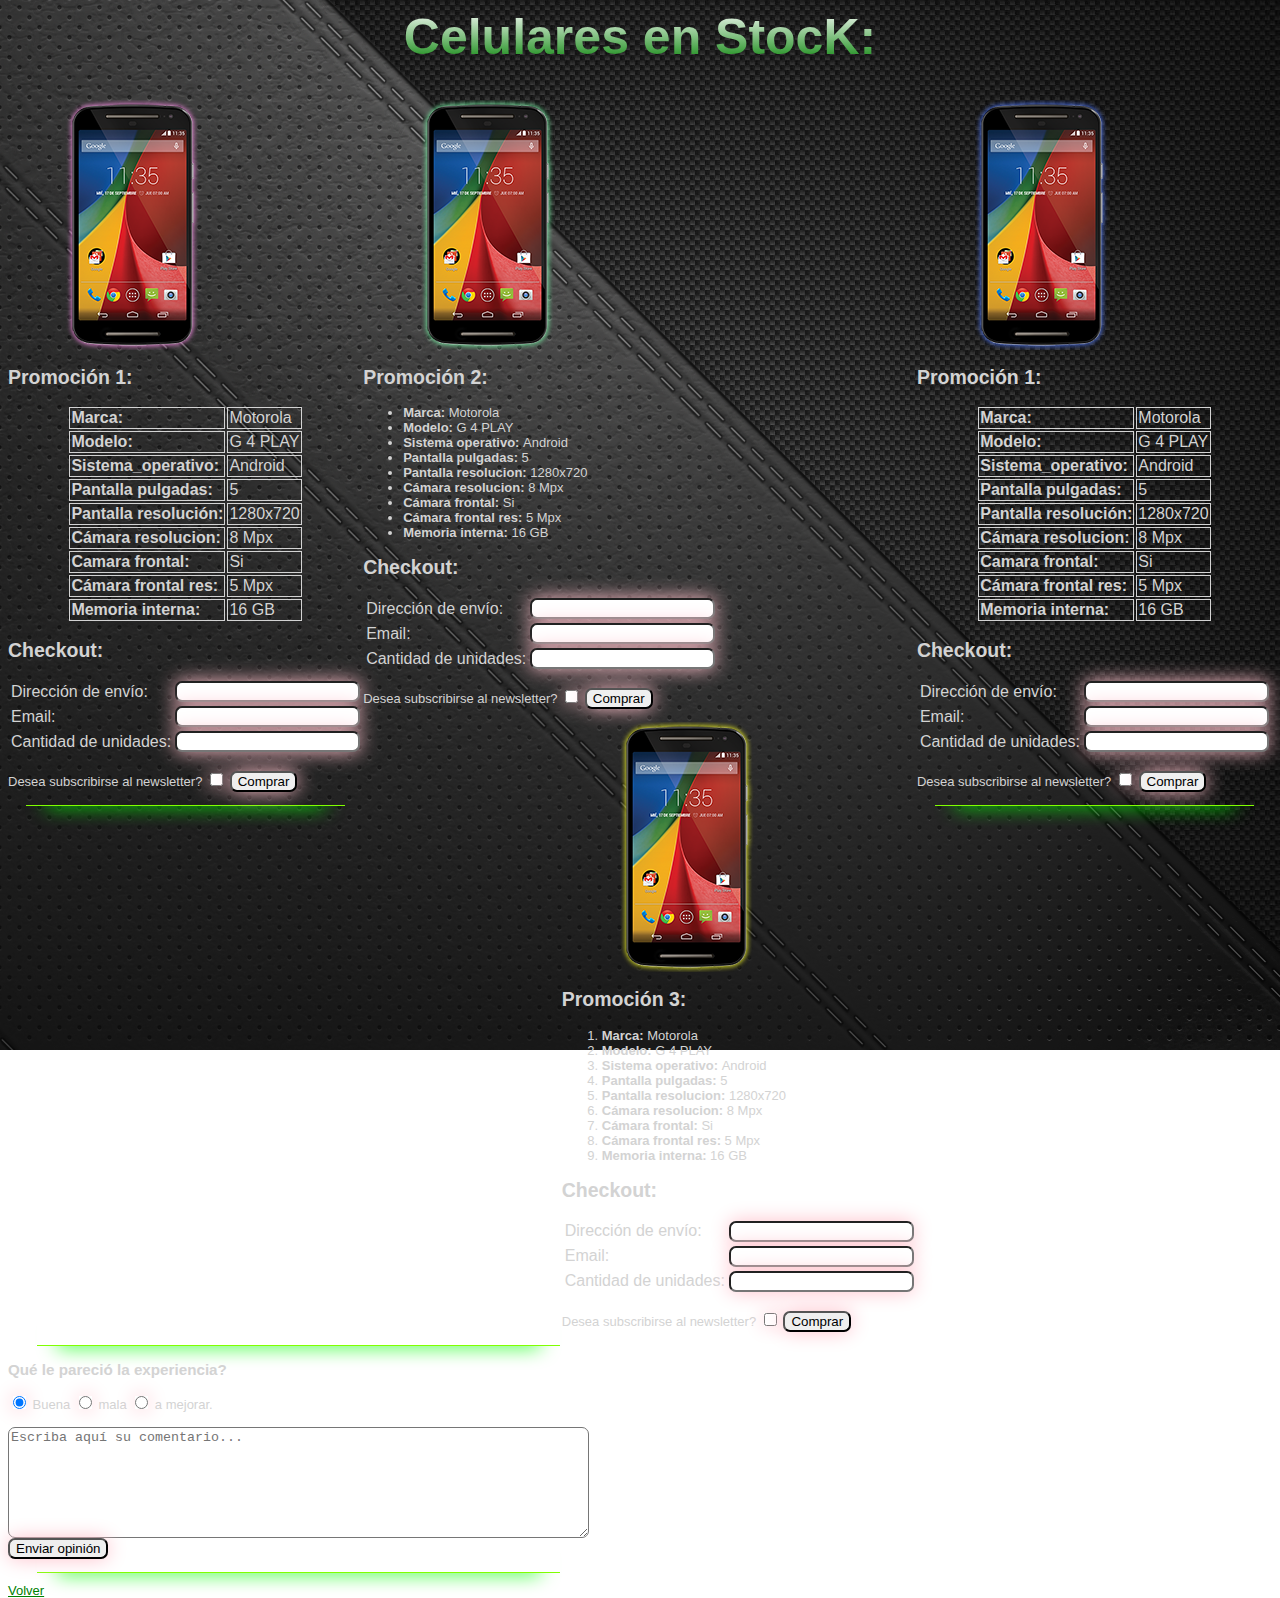
==== WebContent/webapp/paginas/lista.html @ 75418d7d "estos son los cambios del 11-02-2017" ====
<html>
<head>
		<meta charset="UTF-8">
		<link rel="stylesheet" type="text/css" href="../css/comunidadIT.css">
		<title>Página de pruebas ComIT Berlot</title>
</head>

	<body>
		<div>	<h1>	Celulares en StocK:	</h1>	</div>
		
	<div id="celularCuadrante1">
		<img alt="auto" src="../img/motoBordeRosa.png">
			<h2>Promoción 1:</h2>
				<form action="ServletComprar.jsp" method="post">	
						<table id="tablaCelular1" align="center">	
							<tr>
								<td>
									<strong>	Marca:	</strong>
								</td>
					
								<td>
									Motorola
								</td>
							</tr>
					
							<tr>
								<td>
									<strong>	Modelo:	</strong>
								</td>
							
								<td> 
									G 4 PLAY
								</td>
							</tr>
							
							<tr>
								<td>
									<strong>	Sistema_operativo:	</strong>
								</td>
							
								<td> 
									Android
								</td>
							</tr>
							
							<tr>
								<td>
									<strong>	Pantalla pulgadas:	</strong>
								</td>
							
								<td> 
									5
								</td>
							</tr>
							
							<tr>
								<td>
									<strong>	Pantalla resolución:	</strong>
								</td>
							
								<td> 
									1280x720
								</td>
							</tr>
							
							<tr>
								<td>
									<strong>	Cámara resolucion:	</strong>
								</td>
							
								<td> 
									8 Mpx
								</td>
							</tr>
							
							<tr>
								<td>
									<strong>	Camara frontal:		</strong>
								</td>
							
								<td> 
									Si
								</td>
							</tr>
							
							<tr>
								<td>
									<strong>	Cámara frontal res:		</strong>
								</td>
							
								<td> 
									5 Mpx
								</td>
							</tr>
							
							<tr>
								<td>
									<strong>	Memoria interna:	</strong>
								</td>
							
								<td> 
									16 GB
								</td>
							</tr>
						</table>
						
						<h2>Checkout:</h2>
							<table id="tablaCompra">
								<tr>
									<td>
										<label for="direccion">Dirección de envío:</label>
									</td>
								
									<td>
										<input type="text" name="direccion">
									</td>
								</tr>
								
								<tr>
									<td>
										<label for="email">Email:</label>
									</td>
								
									<td>
										<input type="text" name="email">
									</td>
								</tr>
								
								<tr>
									<td>
										<label for="cantidad">Cantidad de unidades:</label>
									</td>
								
									<td>
										<input type="number" name="cantidad">
									</td>
								</tr>
							</table>
							
							<br>
							
								<tr>
									<td>
										<label for="suscribirse">Desea subscribirse al newsletter?</label>
									</td>
								
									<td>
										<input type="checkbox" name="suscribirse" value="true">
									</td>
								</tr>
								
								<tr>
									<td>
										<input type="submit" value="Comprar">
									</td>
								</tr>
						</form>
						
						<hr>
				</div>

	<div id="CelularCuadrante2">
		<img alt="auto" src="../img/motoBordeAzul.png">
			<h2>Promoción 1:</h2>
				<form action="ServletComprar.jsp" method="post">	
						<table id="tablaCelular1" align="center">	
							<tr>
								<td>
									<strong>	Marca:	</strong>
								</td>
					
								<td>
									Motorola
								</td>
							</tr>
					
							<tr>
								<td>
									<strong>	Modelo:	</strong>
								</td>
							
								<td> 
									G 4 PLAY
								</td>
							</tr>
							
							<tr>
								<td>
									<strong>	Sistema_operativo:	</strong>
								</td>
							
								<td> 
									Android
								</td>
							</tr>
							
							<tr>
								<td>
									<strong>	Pantalla pulgadas:	</strong>
								</td>
							
								<td> 
									5
								</td>
							</tr>
							
							<tr>
								<td>
									<strong>	Pantalla resolución:	</strong>
								</td>
							
								<td> 
									1280x720
								</td>
							</tr>
							
							<tr>
								<td>
									<strong>	Cámara resolucion:	</strong>
								</td>
							
								<td> 
									8 Mpx
								</td>
							</tr>
							
							<tr>
								<td>
									<strong>	Camara frontal:		</strong>
								</td>
							
								<td> 
									Si
								</td>
							</tr>
							
							<tr>
								<td>
									<strong>	Cámara frontal res:		</strong>
								</td>
							
								<td> 
									5 Mpx
								</td>
							</tr>
							
							<tr>
								<td>
									<strong>	Memoria interna:	</strong>
								</td>
							
								<td> 
									16 GB
								</td>
							</tr>
						</table>
							
						<h2>Checkout:</h2>
							<table id="tablaCompra">
								<tr>
									<td>
										<label for="direccion">Dirección de envío:</label>
									</td>
								
									<td>
										<input type="text" name="direccion">
									</td>
								</tr>
								
								<tr>
									<td>
										<label for="email">Email:</label>
									</td>
								
									<td>
										<input type="text" name="email">
									</td>
								</tr>
								
								<tr>
									<td>
										<label for="cantidad">Cantidad de unidades:</label>
									</td>
								
									<td>
										<input type="number" name="cantidad">
									</td>
								</tr>
							</table>
							
							<br>
							
								<tr>
									<td>
										<label for="suscribirse">Desea subscribirse al newsletter?</label>
									</td>
								
									<td>
										<input type="checkbox" name="suscribirse" value="true">
									</td>
								</tr>
								
								<tr>
									<td>
										<input type="submit" value="Comprar">
									</td>
								</tr>								
						</form>
						
						<hr>
				</div>
		
	<div id="CelularCuadrante3">
		<img id="moto1" alt="auto" src="../img/motoBordeVerde.png">
			<h2>Promoción 2:</h2>
				<ul>
				
					<li>	<strong>	Marca:					</strong> 		Motorola
					<li>	<strong>	Modelo:					</strong> 		G 4 PLAY
					<li>	<strong>	Sistema operativo:		</strong> 		Android
					<li>	<strong>	Pantalla pulgadas: 		</strong>		5
					<li>	<strong>	Pantalla resolucion:	</strong>		1280x720
					<li>	<strong>	Cámara resolucion: 		</strong>		8 Mpx
					<li>	<strong>	Cámara frontal: 		</strong>		Si
					<li>	<strong>	Cámara frontal res: 	</strong>		5 Mpx
					<li>	<strong>	Memoria interna: 		</strong>		16 GB
				</ul>
				
			<h2>Checkout:</h2>
				<form action="ServletCompra.jsp" method="post">
							<table id="tablaCompra1">
								<tr>
									<td>
										<label for="direccion1">Dirección de envío:</label>
									</td>
								
									<td>
										<input type="text" name="direccion1">
									</td>
								</tr>
								
								<tr>
									<td>
										<label for="email1">Email:</label>
									</td>
								
									<td>
										<input type="text" name="email1">
									</td>
								</tr>
								
								<tr>
									<td>
										<label for="cantidad1">Cantidad de unidades:</label>
									</td>
								
									<td>
										<input type="number" name="cantidad1">
									</td>
								</tr>
							</table>
							
							<br>
							
								<tr>
									<td>
										<label for="suscribirse1">Desea subscribirse al newsletter?</label>
									</td>
								
									<td>
										<input type="checkbox" name="suscribirse1" value="true">
									</td>
								</tr>
								
								<tr>
									<td>
										<input type="submit" value="Comprar">
									</td>
								</tr>
						</form>
					</div>
		
		<div id="CelularCuadrante4">
			<img alt="auto" src="../img/motoBordeAmarillo.png">
				<h2>Promoción 3:</h2>
					<ol>
						<li>	<strong>	Marca:					</strong> 		Motorola
						<li>	<strong>	Modelo:					</strong> 		G 4 PLAY
						<li>	<strong>	Sistema operativo:		</strong> 		Android
						<li>	<strong>	Pantalla pulgadas: 		</strong>		5
						<li>	<strong>	Pantalla resolucion:	</strong>		1280x720
						<li>	<strong>	Cámara resolucion: 		</strong>		8 Mpx
						<li>	<strong>	Cámara frontal: 		</strong>		Si
						<li>	<strong>	Cámara frontal res: 	</strong>		5 Mpx
						<li>	<strong>	Memoria interna: 		</strong>		16 GB
					</ol>
					
								<h2>Checkout:</h2>
					<form action="ServletCompra.jsp" method="post">
								<table id="tablaCompra2">
									<tr>
										<td>
											<label for="direccion2">Dirección de envío:</label>
										</td>
									
										<td>
											<input type="text" name="direccion2">
										</td>
									</tr>
									
									<tr>
										<td>
											<label for="email2">Email:</label>
										</td>
									
										<td>
											<input type="text" name="email2">
										</td>
									</tr>
									
									<tr>
										<td>
											<label for="cantidad2">Cantidad de unidades:</label>
										</td>
									
										<td>
											<input type="number" name="cantidad2">
										</td>
									</tr>
								</table>
								
								<br>
								
									<tr>
										<td>
											<label for="suscribirse2">Desea subscribirse al newsletter?</label>
										</td>
									
										<td>
											<input type="checkbox" name="suscribirse2" value="true">
										</td>
									</tr>
									
									<tr>
										<td>
											<input type="submit" value="Comprar">
										</td>
									</tr>
							</form>
						</div>
	
				<div id="CelularCuadrante5">
						<hr>
						<h3>Qué le pareció la experiencia?</h3>
							<form>
								  <input type="radio" name="gender" value="male" checked> Buena
								  <input type="radio" name="gender" value="female"> mala
								  <input type="radio" name="gender" value="other"> a mejorar.
								<br>
							    <br>  
									<textarea id="Comentarios" rows="7" cols="70" placeholder="Escriba aquí su comentario..."></textarea>
								<br>
										<input type="submit" value="Enviar opinión">
						
							</form> 
						<hr>
					<a href="../index.html">Volver</a>
					<br>
				</div>
				<p></p>
			
	</body>
</html>
---- WebContent/webapp/css/comunidadIT.css ----
body {
	font-family: Arial, Helvetica, 'Nimbus Sans L', sans-serif;
	font-size: 13px;
	color:lightgrey;
	background: url("../img/fondofibracarbono.png") no-repeat fixed center;	
}

#mensaje {
	/*display: none;*/
	visibility: hidden;
	width: 0;
	height: 0;
}

#celularCuadrante1{
	float:left;
}

#celularCuadrante2{
	float:right;
}
#CelularCuadrante3{
	float:left;
}
#CelularCuadrante4{
	float:right;
}
#CelularCuadrante5{
	float:left;
}

h1{
	color: lightgrey;
	font-size: 50px;
 	background: -webkit-linear-gradient(white, green);
 	-webkit-background-clip: text;
	 -webkit-text-fill-color: transparent;
}

input{
	-webkit-border-radius: 7px;
	-moz-border-radius: 7px;
	border-radius: 7px;
	box-shadow: 0px 0px 20px pink;
}

input:focus{
	box-shadow: 0px 0px 25px lightblue;
	background: #1de2c5;
	color:#8000ff;
}


#tablaCelular1 > tbody > tr  > td {
	border:1px solid;
	border-collapse:collapse;
		/* posici�n del divisor 1 */
	

}

body > div:nth-child(1){
	text-align:center;	/* posici�n de las letras del primer divisor*/
}

#Comentarios{
	-webkit-border-radius: 7px;
	-moz-border-radius: 7px;
	border-radius: 7px;
}

a:link{
	color:green;
}

a:visited{
	color:#ff00ff;
}

hr{
	border:none;
  	height: 20px;
 	width: 90%;
	height: 50px;
	margin-top: 0;
	border-bottom: 1px solid #80ff00;
	box-shadow: 0 20px 20px -20px #00ff00;
  margin: -50px auto 10px; 
}
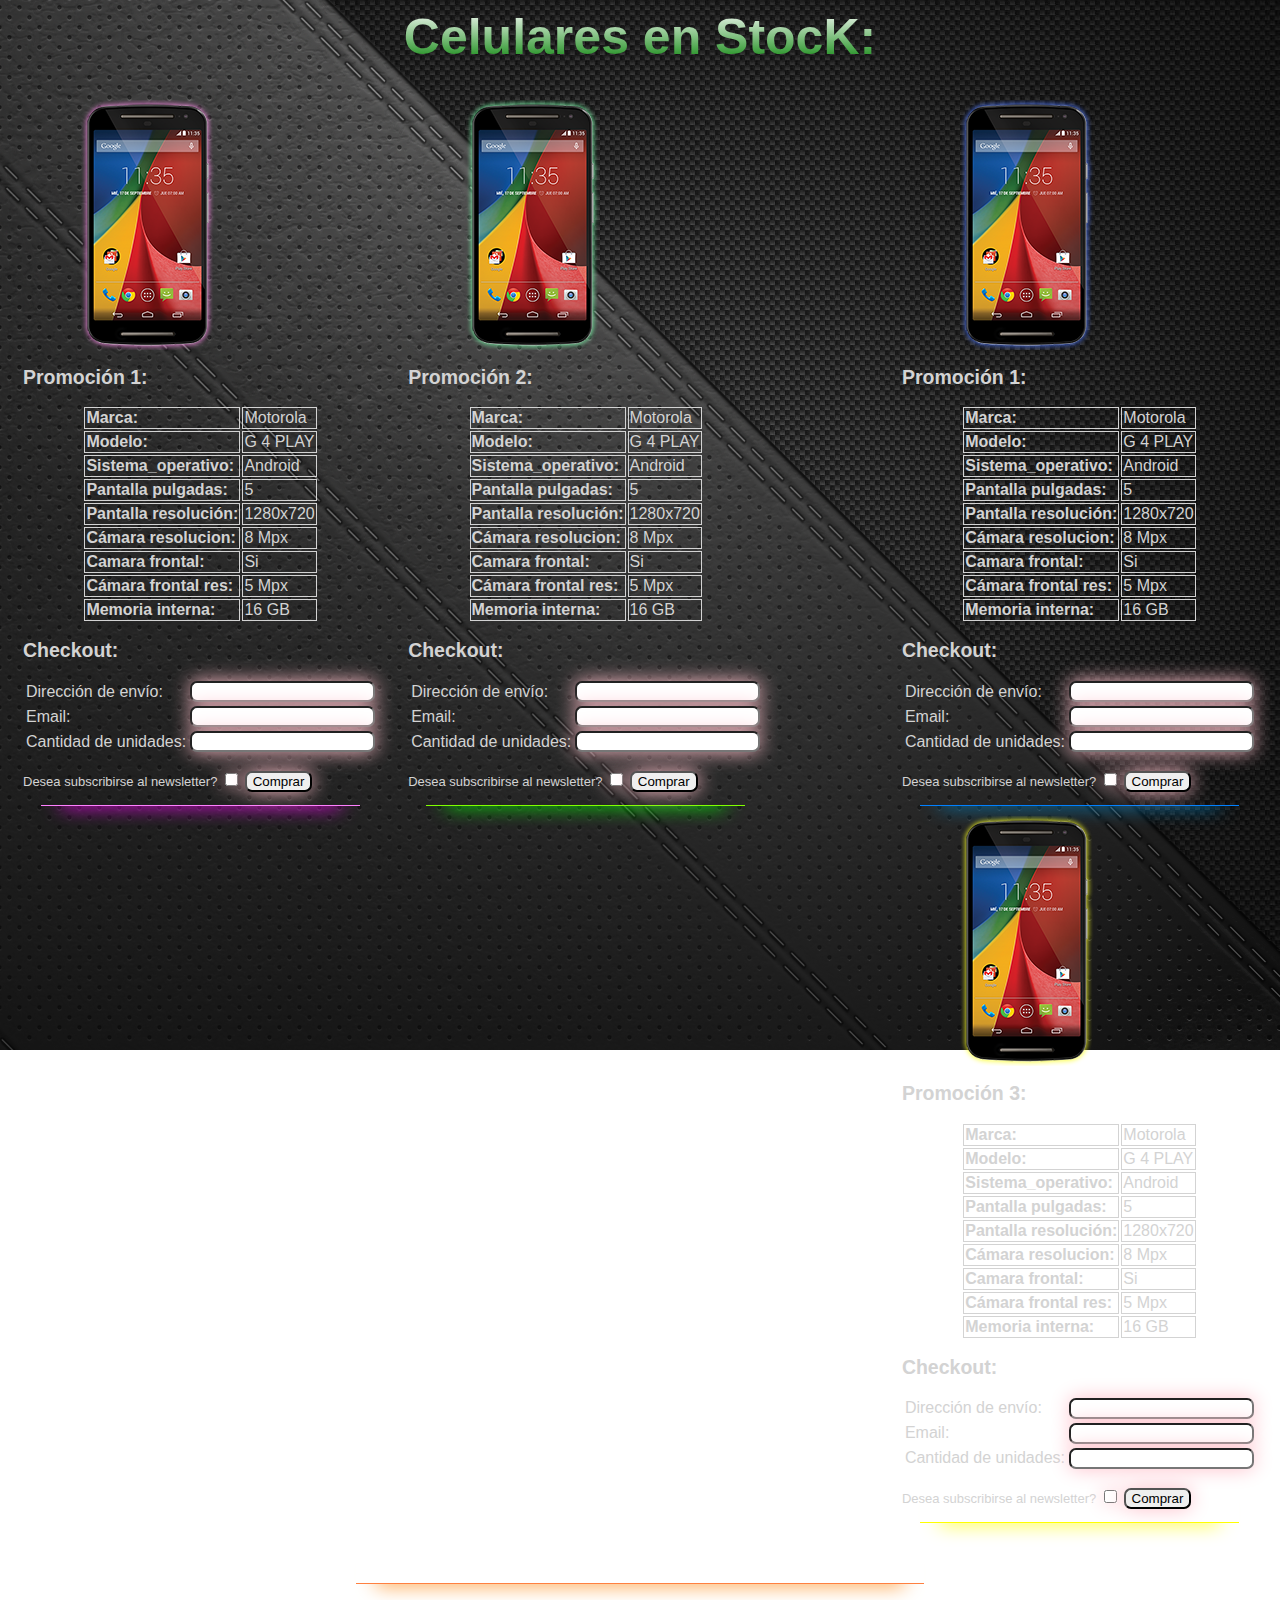
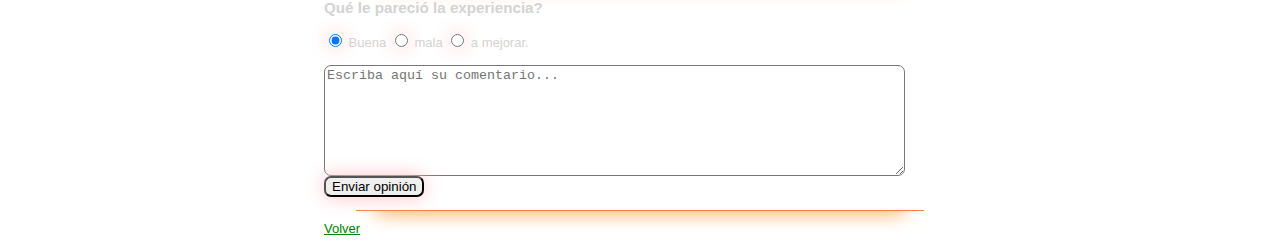
==== commit f293e3eb: "css modificados para tarea dellunes 13/02/2017" ====
--- a/WebContent/webapp/paginas/lista.html
+++ b/WebContent/webapp/paginas/lista.html
@@ -156,7 +156,7 @@
 								</tr>
 						</form>
 						
-						<hr>
+						<hr id="lineaHorizontalCuadrante1">
 				</div>
 
 	<div id="CelularCuadrante2">
@@ -307,24 +307,104 @@
 								</tr>								
 						</form>
 						
-						<hr>
+						<hr id="lineaHorizontalCuadrante2">
 				</div>
 		
 	<div id="CelularCuadrante3">
 		<img id="moto1" alt="auto" src="../img/motoBordeVerde.png">
 			<h2>Promoción 2:</h2>
-				<ul>
-				
-					<li>	<strong>	Marca:					</strong> 		Motorola
-					<li>	<strong>	Modelo:					</strong> 		G 4 PLAY
-					<li>	<strong>	Sistema operativo:		</strong> 		Android
-					<li>	<strong>	Pantalla pulgadas: 		</strong>		5
-					<li>	<strong>	Pantalla resolucion:	</strong>		1280x720
-					<li>	<strong>	Cámara resolucion: 		</strong>		8 Mpx
-					<li>	<strong>	Cámara frontal: 		</strong>		Si
-					<li>	<strong>	Cámara frontal res: 	</strong>		5 Mpx
-					<li>	<strong>	Memoria interna: 		</strong>		16 GB
-				</ul>
+				<form action="ServletComprar.jsp" method="post">	
+						<table id="tablaCelular1" align="center">	
+							<tr>
+								<td>
+									<strong>	Marca:	</strong>
+								</td>
+					
+								<td>
+									Motorola
+								</td>
+							</tr>
+					
+							<tr>
+								<td>
+									<strong>	Modelo:	</strong>
+								</td>
+							
+								<td> 
+									G 4 PLAY
+								</td>
+							</tr>
+							
+							<tr>
+								<td>
+									<strong>	Sistema_operativo:	</strong>
+								</td>
+							
+								<td> 
+									Android
+								</td>
+							</tr>
+							
+							<tr>
+								<td>
+									<strong>	Pantalla pulgadas:	</strong>
+								</td>
+							
+								<td> 
+									5
+								</td>
+							</tr>
+							
+							<tr>
+								<td>
+									<strong>	Pantalla resolución:	</strong>
+								</td>
+							
+								<td> 
+									1280x720
+								</td>
+							</tr>
+							
+							<tr>
+								<td>
+									<strong>	Cámara resolucion:	</strong>
+								</td>
+							
+								<td> 
+									8 Mpx
+								</td>
+							</tr>
+							
+							<tr>
+								<td>
+									<strong>	Camara frontal:		</strong>
+								</td>
+							
+								<td> 
+									Si
+								</td>
+							</tr>
+							
+							<tr>
+								<td>
+									<strong>	Cámara frontal res:		</strong>
+								</td>
+							
+								<td> 
+									5 Mpx
+								</td>
+							</tr>
+							
+							<tr>
+								<td>
+									<strong>	Memoria interna:	</strong>
+								</td>
+							
+								<td> 
+									16 GB
+								</td>
+							</tr>
+						</table>
 				
 			<h2>Checkout:</h2>
 				<form action="ServletCompra.jsp" method="post">
@@ -378,22 +458,104 @@
 									</td>
 								</tr>
 						</form>
+						<hr id="lineaHorizontalCuadrante3">
 					</div>
 		
 		<div id="CelularCuadrante4">
 			<img alt="auto" src="../img/motoBordeAmarillo.png">
 				<h2>Promoción 3:</h2>
-					<ol>
-						<li>	<strong>	Marca:					</strong> 		Motorola
-						<li>	<strong>	Modelo:					</strong> 		G 4 PLAY
-						<li>	<strong>	Sistema operativo:		</strong> 		Android
-						<li>	<strong>	Pantalla pulgadas: 		</strong>		5
-						<li>	<strong>	Pantalla resolucion:	</strong>		1280x720
-						<li>	<strong>	Cámara resolucion: 		</strong>		8 Mpx
-						<li>	<strong>	Cámara frontal: 		</strong>		Si
-						<li>	<strong>	Cámara frontal res: 	</strong>		5 Mpx
-						<li>	<strong>	Memoria interna: 		</strong>		16 GB
-					</ol>
+					<form action="ServletComprar.jsp" method="post">	
+						<table id="tablaCelular1" align="center">	
+							<tr>
+								<td>
+									<strong>	Marca:	</strong>
+								</td>
+					
+								<td>
+									Motorola
+								</td>
+							</tr>
+					
+							<tr>
+								<td>
+									<strong>	Modelo:	</strong>
+								</td>
+							
+								<td> 
+									G 4 PLAY
+								</td>
+							</tr>
+							
+							<tr>
+								<td>
+									<strong>	Sistema_operativo:	</strong>
+								</td>
+							
+								<td> 
+									Android
+								</td>
+							</tr>
+							
+							<tr>
+								<td>
+									<strong>	Pantalla pulgadas:	</strong>
+								</td>
+							
+								<td> 
+									5
+								</td>
+							</tr>
+							
+							<tr>
+								<td>
+									<strong>	Pantalla resolución:	</strong>
+								</td>
+							
+								<td> 
+									1280x720
+								</td>
+							</tr>
+							
+							<tr>
+								<td>
+									<strong>	Cámara resolucion:	</strong>
+								</td>
+							
+								<td> 
+									8 Mpx
+								</td>
+							</tr>
+							
+							<tr>
+								<td>
+									<strong>	Camara frontal:		</strong>
+								</td>
+							
+								<td> 
+									Si
+								</td>
+							</tr>
+							
+							<tr>
+								<td>
+									<strong>	Cámara frontal res:		</strong>
+								</td>
+							
+								<td> 
+									5 Mpx
+								</td>
+							</tr>
+							
+							<tr>
+								<td>
+									<strong>	Memoria interna:	</strong>
+								</td>
+							
+								<td> 
+									16 GB
+								</td>
+							</tr>
+						</table>
 					
 								<h2>Checkout:</h2>
 					<form action="ServletCompra.jsp" method="post">
@@ -447,6 +609,7 @@
 										</td>
 									</tr>
 							</form>
+							<hr id="lineaHorizontalCuadrante4">
 						</div>
 	
 				<div id="CelularCuadrante5">
--- a/WebContent/webapp/css/comunidadIT.css
+++ b/WebContent/webapp/css/comunidadIT.css
@@ -14,19 +14,28 @@
 
 #celularCuadrante1{
 	float:left;
+	margin-left:15px;
+	margin-right:15px;
 }
 
 #celularCuadrante2{
 	float:right;
+	margin-left:15px;
+	margin-right:15px;
 }
 #CelularCuadrante3{
 	float:left;
+	margin-left:15px;
+	margin-right:15px;
 }
 #CelularCuadrante4{
 	float:right;
+	margin-left:15px;
+	margin-right:15px;
 }
 #CelularCuadrante5{
-	float:left;
+	margin-left:25%;
+	margin-right:25%;
 }
 
 h1{
@@ -48,6 +57,10 @@
 	box-shadow: 0px 0px 25px lightblue;
 	background: #1de2c5;
 	color:#8000ff;
+	-webkit-border-radius: 7px;
+	-moz-border-radius: 7px;
+	border-radius: 7px;
+	
 }
 
 
@@ -55,9 +68,15 @@
 	border:1px solid;
 	border-collapse:collapse;
 		/* posici�n del divisor 1 */
-	
+}
 
+#tablaCelular2 > tbody > tr  > td {
+	border:1px solid;
+	border-collapse:collapse;
+		/* posici�n del divisor 1 */
 }
+
+
 
 body > div:nth-child(1){
 	text-align:center;	/* posici�n de las letras del primer divisor*/
@@ -83,12 +102,60 @@
  	width: 90%;
 	height: 50px;
 	margin-top: 0;
+	border-bottom: 1px solid #ff8040;
+	box-shadow: 0 20px 20px -20px #ff8000;
+  	margin: -50px auto 10px; 
+  	
+}
+
+#lineaHorizontalCuadrante1{
+	border:none;
+  	height: 20px;
+ 	width: 90%;
+	height: 50px;
+	margin-top: 0;
+	border-bottom: 1px solid #ff80ff;
+	box-shadow: 0 20px 20px -20px #ff00ff;
+  	margin: -50px auto 10px; 
+}
+
+#lineaHorizontalCuadrante2{
+	border:none;
+  	height: 20px;
+ 	width: 90%;
+	height: 50px;
+	margin-top: 0;
+	border-bottom: 1px solid #0080ff;
+	box-shadow: 0 20px 20px -20px #0080c0;
+  	margin: -50px auto 10px; 
+}
+
+#lineaHorizontalCuadrante3{
+	border:none;
+  	height: 20px;
+ 	width: 90%;
+	height: 50px;
+	margin-top: 0;
 	border-bottom: 1px solid #80ff00;
 	box-shadow: 0 20px 20px -20px #00ff00;
-  margin: -50px auto 10px; 
+  	margin: -50px auto 10px; 
+}
+
+#lineaHorizontalCuadrante4{
+	border:none;
+  	height: 20px;
+ 	width: 90%;
+	height: 50px;
+	margin-top: 0;
+	border-bottom: 1px solid #ffff00;
+	box-shadow: 0 20px 20px -20px #ffff00;
+  	margin: -50px auto 10px; 
+	
 }
 
 
 
 
 
+
+
